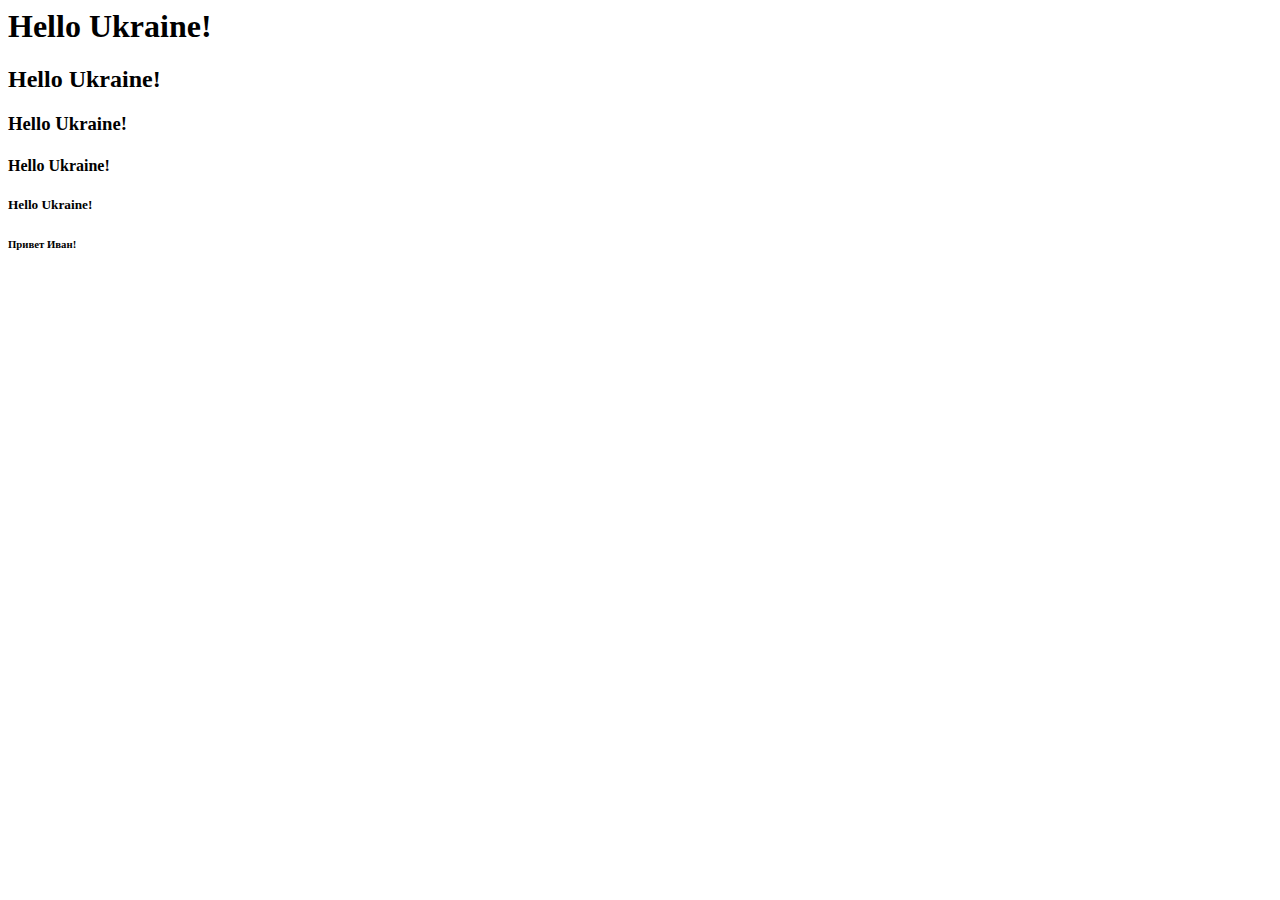
==== index01.html @ 01133063 "создание тестового репозитория" ====
<html lang="en">

<head>
	<meta charset="UTF-8" />
	<meta http-equiv="X-UA-Compatible" content="IE=edge" />
	<meta name="viewport" content="width=device-width, initial-scale=1.0" />
	<title>Resume Koval Ivan</title>
</head>

<body>
	<h1>Hello Ukraine!</h1>
	<h2>Hello Ukraine!</h2>
	<h3>Hello Ukraine!</h3>
	<h4>Hello Ukraine!</h4>
	<h5>Hello Ukraine!</h5>
	<h6>Привет Иван!</h6>
</body>

</html>
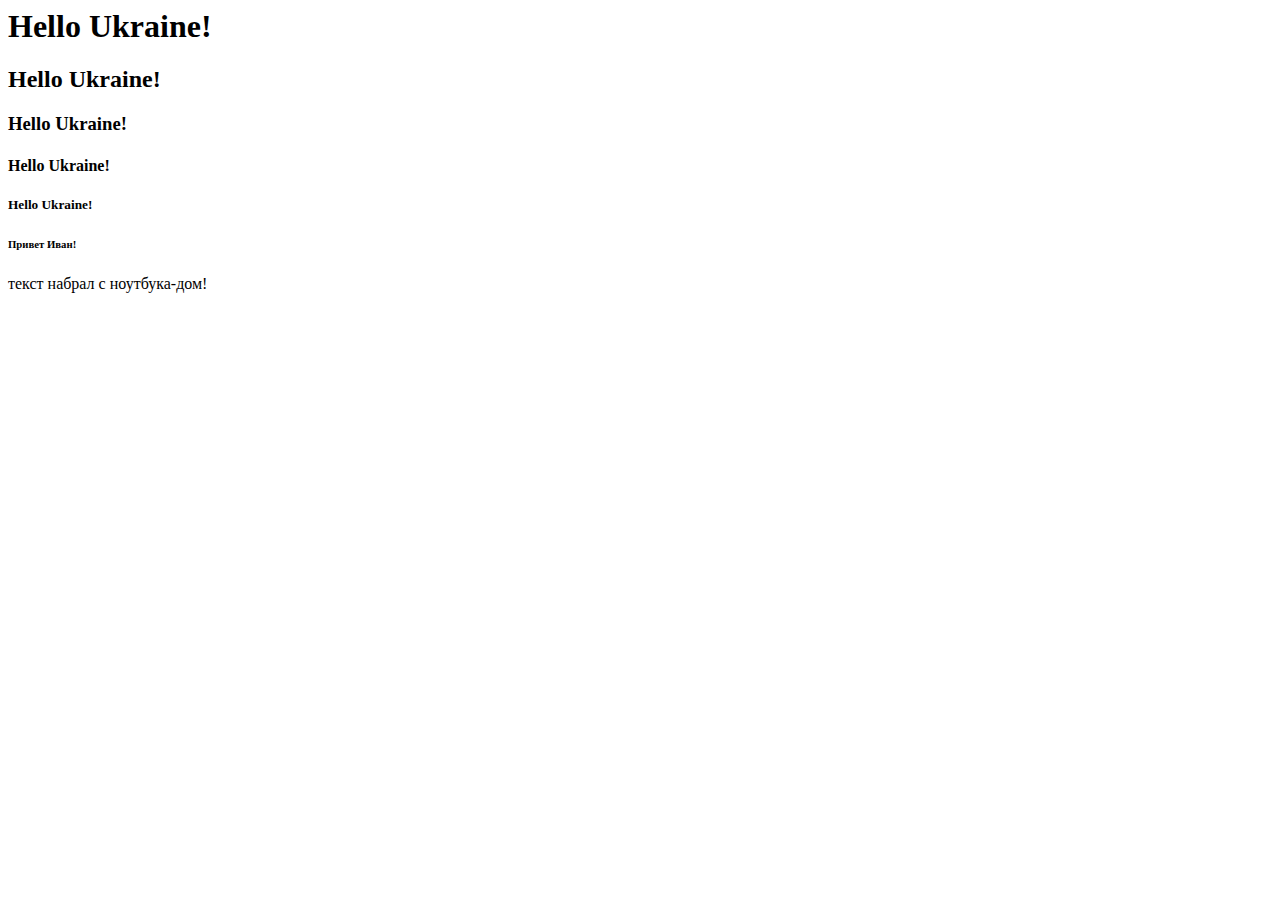
==== commit 19da8c4a: "изменил файл с ноутбук-дом" ====
--- a/index01.html
+++ b/index01.html
@@ -14,6 +14,7 @@
 	<h4>Hello Ukraine!</h4>
 	<h5>Hello Ukraine!</h5>
 	<h6>Привет Иван!</h6>
+	текст набрал с ноутбука-дом!
 </body>
 
 </html>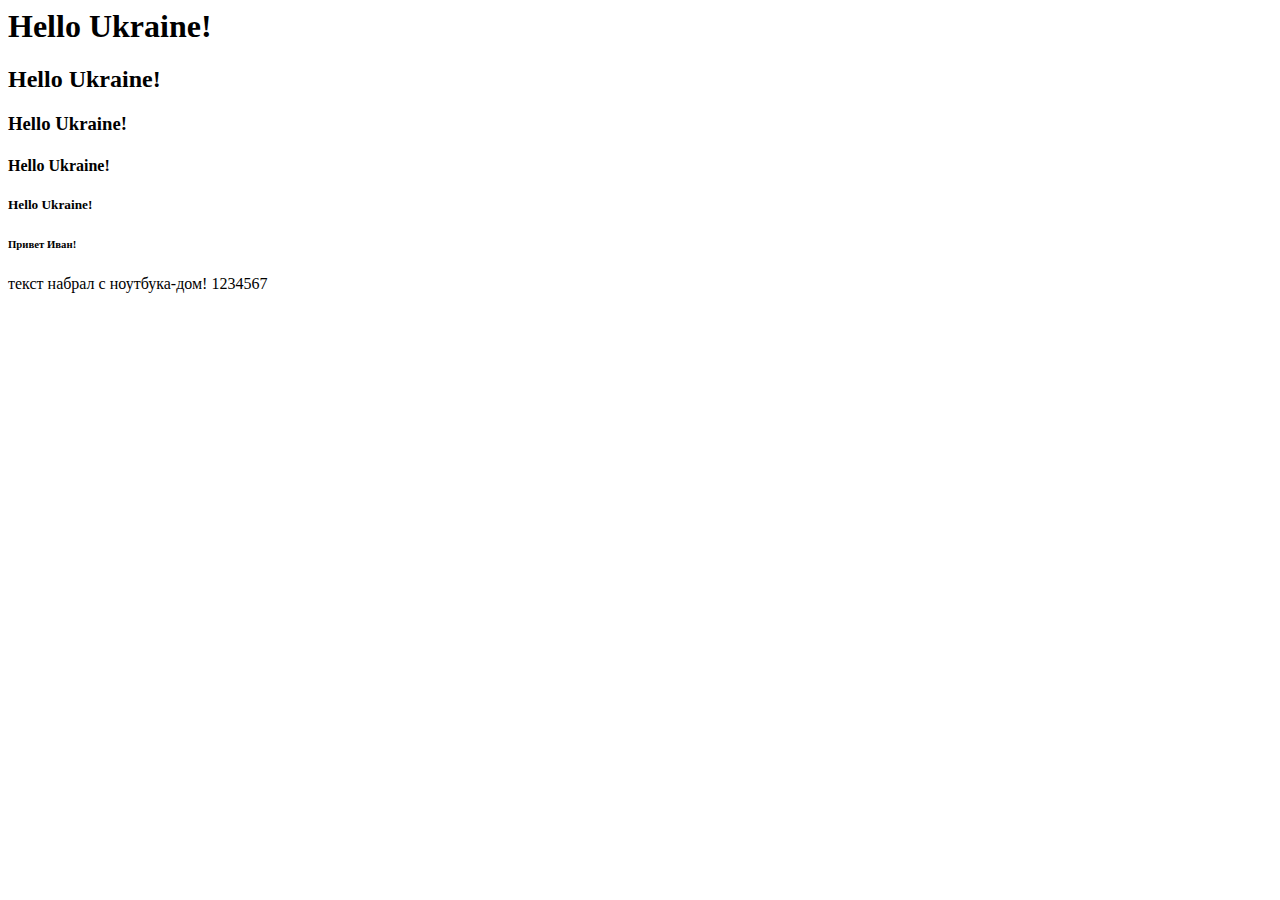
==== commit 93e060b8: "набрал 1-7" ====
--- a/index01.html
+++ b/index01.html
@@ -15,6 +15,7 @@
 	<h5>Hello Ukraine!</h5>
 	<h6>Привет Иван!</h6>
 	текст набрал с ноутбука-дом!
+	1234567
 </body>
 
 </html>